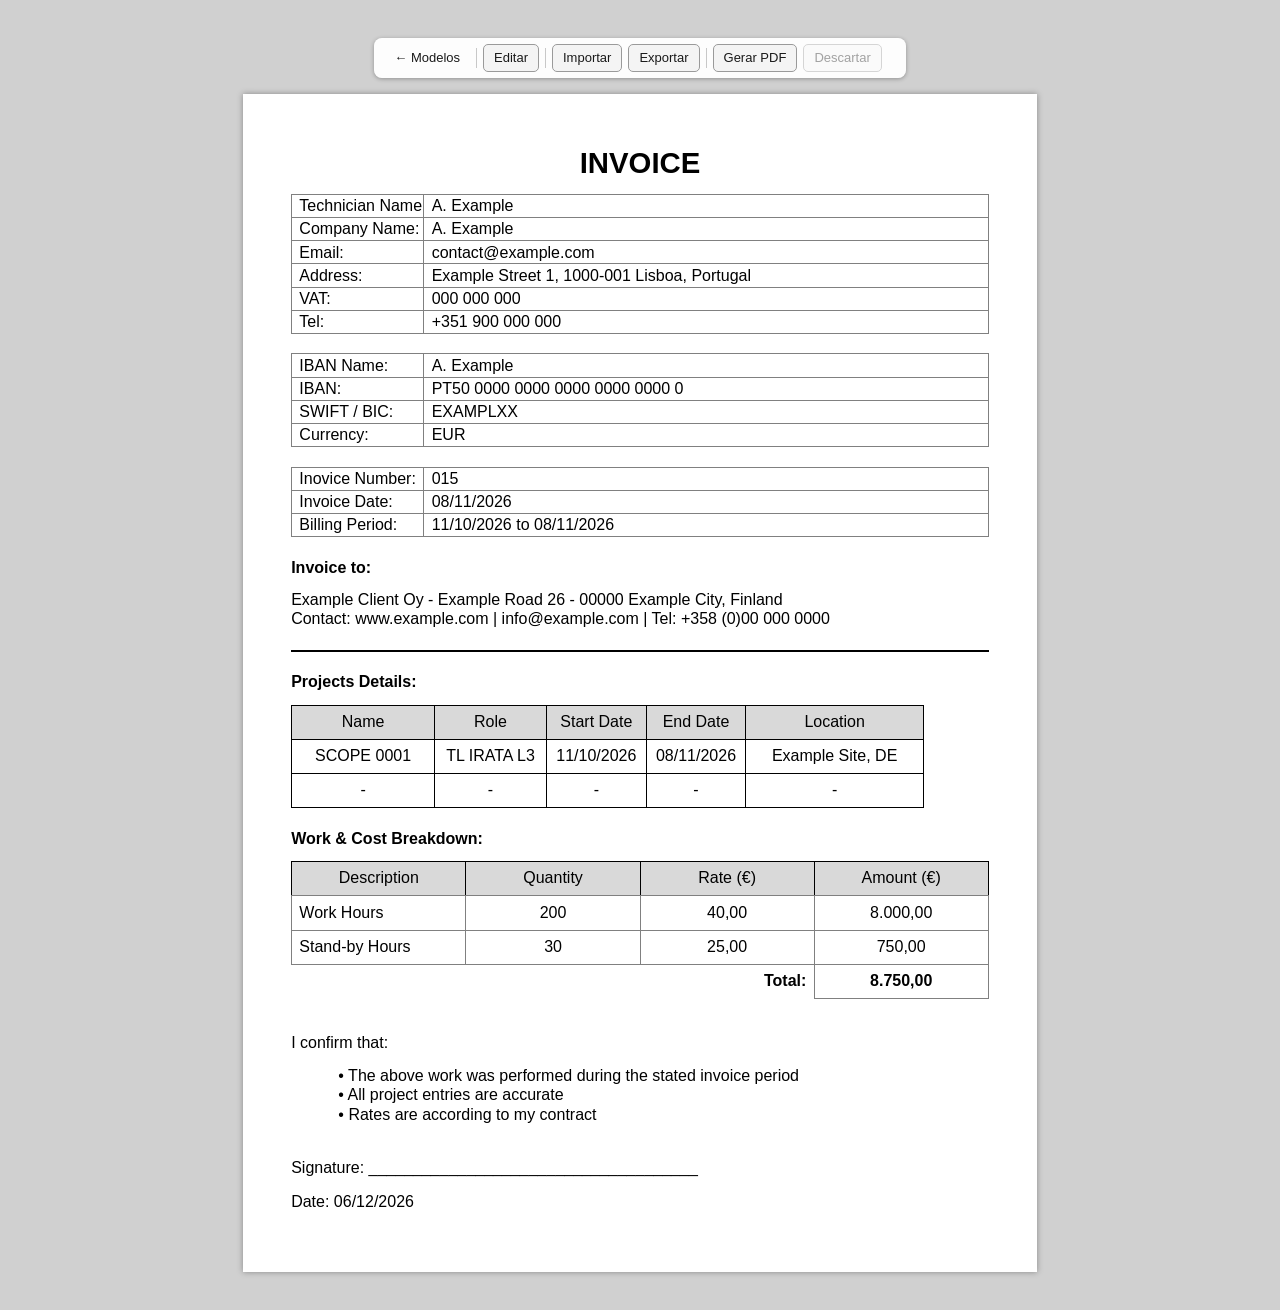
==== modelos/invoice-horas/index.html @ 733affbe "Nord Docs: aplicacao estatica de documentos editaveis Reproducao fiel de dois documentos Word e uma " ====
<!DOCTYPE html>
<html lang="en">
<head>
  <meta charset="utf-8">
  <meta name="viewport" content="width=device-width, initial-scale=1">

  <!--
    ============================================================================
    INVOICE DE HORAS - reproducao fiel do arquivo "invoice_015.docx"
    ============================================================================
    Esta pasta contem apenas o que e proprio deste modelo:

      dados.json        CONTEUDO. Todo o texto do documento, em JSON puro.
                        E o unico arquivo a editar para trocar valores.
      index.html        ESTRUTURA (este arquivo): a ordem dos blocos, as
                        tabelas vazias e a largura de cada coluna.
      modelo.js         CONFIGURACAO deste modelo (poucas linhas).
      variacao.css      as medidas que diferem da outra fatura.

    O comportamento vem de /app/js e o desenho de /app/tipos/fatura.

    COMO ABRIR: pelo atalho "abrir.command" da pasta Nord, que sobe um
    servidor local e abre a pagina de modelos. A pagina le o dados.json com
    fetch(), e os navegadores bloqueiam fetch() em paginas abertas com duplo
    clique (endereco file://).

    O QUE DA PARA FAZER AQUI:
      Editar      liga a edicao direto no documento (atalho Ctrl/Cmd + E)
      Importar    carrega um dados.json de qualquer lugar do computador
      Exportar    baixa o dados.json com as alteracoes feitas
      Gerar PDF   abre a impressao do navegador (atalho Ctrl/Cmd + P)
      Descartar   volta ao conteudo original do arquivo
    ============================================================================
  -->

  <title>Invoice de Horas</title>

  <!-- Estilo do tipo de documento, depois as variacoes deste modelo -->
  <link rel="stylesheet" href="../../app/tipos/fatura/fatura.css">
  <link rel="stylesheet" href="variacao.css">

  <!-- Estilo da interface (nao entra no PDF) -->
  <link rel="stylesheet" href="../../app/css/interface.css">
  <link rel="stylesheet" href="../../app/css/edicao.css">
</head>

<body>

<!--
  Barra de ferramentas.
  Nao faz parte do documento e nunca aparece no PDF (ver css/interface.css).
  Os identificadores abaixo sao os que js/barra.js procura.
-->
<div class="barra-ferramentas" role="toolbar" aria-label="Ferramentas do documento">
  <a class="link-voltar" href="../../index.html" title="Voltar para a lista de modelos">&larr; Modelos</a>
  <span class="separador-barra"></span>

  <button type="button" class="botao-barra" id="acao-editar" title="Editar o documento (Ctrl/Cmd + E)">Editar</button>
  <span class="separador-barra"></span>

  <button type="button" class="botao-barra" id="acao-importar" title="Carregar um arquivo dados.json">Importar</button>
  <button type="button" class="botao-barra" id="acao-exportar" title="Baixar o dados.json com as alteracoes">Exportar</button>
  <span class="separador-barra"></span>

  <button type="button" class="botao-barra" id="acao-pdf" title="Gerar PDF (Ctrl/Cmd + P)">Gerar PDF</button>
  <button type="button" class="botao-barra" id="acao-descartar" title="Voltar ao conteudo original do arquivo">Descartar</button>

  <output class="aviso-barra" id="aviso-alteracoes" aria-live="polite"></output>
</div>

<!--
  <main class="pagina"> representa a folha A4 do Word.
  Tamanho e margens vem das variaveis --pagina-* em css/documento.css
  (original: 11906 x 16838 twips, margens de 720 twips = 12,7 mm).
-->
<main class="pagina" id="documento">

  <!-- ===== Titulo centralizado, negrito, 22pt (sz=44 meios-pontos) ===== -->
  <h1 class="titulo" data-campo="titulo"></h1>

  <!-- ===== Bloco 1: dados do tecnico/emissor =====
       Tabela de 2 colunas (1985 + 8471 twips) com borda cinza fina.
       As linhas sao geradas por app/tipos/fatura/montagem.js. -->
  <table class="tabela-info">
    <colgroup>
      <col class="col-rotulo">
      <col class="col-valor">
    </colgroup>
    <tbody data-lista="emissor"></tbody>
  </table>

  <!-- Paragrafo vazio (estilo "Sem Espacamento") que separa as tabelas -->
  <p class="par-simples">&nbsp;</p>

  <!-- ===== Bloco 2: dados bancarios ===== -->
  <table class="tabela-info">
    <colgroup>
      <col class="col-rotulo">
      <col class="col-valor">
    </colgroup>
    <tbody data-lista="pagamento"></tbody>
  </table>

  <p class="par-simples">&nbsp;</p>

  <!-- ===== Bloco 3: numero, data e periodo da fatura ===== -->
  <table class="tabela-info">
    <colgroup>
      <col class="col-rotulo">
      <col class="col-valor">
    </colgroup>
    <tbody data-lista="fatura"></tbody>
  </table>

  <p class="par-simples">&nbsp;</p>

  <!-- ===== Bloco 4: destinatario da fatura ===== -->
  <p class="par-normal negrito" data-campo="destinatarioTitulo"></p>
  <p class="par-simples" data-campo="destinatarioLinha1"></p>

  <!--
    No Word, dois paragrafos seguidos com a MESMA borda inferior sao
    agrupados e a linha e desenhada apenas no final do grupo.
    Por isso os dois paragrafos abaixo ficam dentro de um unico
    <div class="grupo-com-borda"> que recebe a borda.
  -->
  <div class="grupo-com-borda">
    <p class="par-simples" data-campo="destinatarioLinha2"></p>
    <p class="par-simples">&nbsp;</p>
  </div>

  <p class="par-simples">&nbsp;</p>

  <!-- ===== Bloco 5: detalhes dos projetos =====
       Larguras do original: 2142 / 1681 / 1495 / 1495 / 2664 twips. -->
  <p class="par-normal negrito" data-campo="projetosTitulo"></p>
  <table class="tabela-grade tabela-projetos">
    <colgroup>
      <col style="width: 107.1pt">
      <col style="width: 84.05pt">
      <col style="width: 74.75pt">
      <col style="width: 74.75pt">
      <col style="width: 133.2pt">
    </colgroup>
    <thead data-cabecalho="projetos"></thead>
    <tbody data-lista="projetos"></tbody>
  </table>
  <!-- Area do botao "+ linha"; so aparece no modo de edicao -->
  <div data-controles="projetos.linhas"></div>

  <p class="par-simples">&nbsp;</p>

  <!-- ===== Bloco 6: horas e custos =====
       Larguras do original: 2614 / 2614 / 2608 / 2614 twips. -->
  <p class="par-normal negrito" data-campo="custosTitulo"></p>
  <table class="tabela-grade tabela-custos">
    <colgroup>
      <col style="width: 130.7pt">
      <col style="width: 130.7pt">
      <col style="width: 130.4pt">
      <col style="width: 130.7pt">
    </colgroup>
    <thead data-cabecalho="custos"></thead>
    <tbody data-lista="custos"></tbody>
  </table>
  <div data-controles="custos.linhas"></div>

  <!-- Paragrafo vazio com espacamento normal (existe so na Invoice de Horas) -->
  <p class="par-normal">&nbsp;</p>

  <!-- ===== Bloco 7: declaracao de conformidade ===== -->
  <p class="par-normal" data-campo="confirmacaoTitulo"></p>
  <div data-lista="confirmacao"></div>
  <div data-controles="confirmacao.itens"></div>

  <p class="par-normal">&nbsp;</p>

  <!-- ===== Bloco 8: assinatura ===== -->
  <p class="par-normal" data-campo="assinaturaLinha"></p>
  <p class="par-normal" data-campo="assinaturaData"></p>

</main>

<!-- Modulo ES. Comece a leitura por modelo.js, que tem a configuracao. -->
<script type="module" src="modelo.js"></script>
</body>
</html>
---- app/tipos/fatura/fatura.css ----
/* ============================================================================
   fatura.css - estilo base das faturas
   ----------------------------------------------------------------------------
   Compartilhado pelos modelos invoice-despesas e invoice-horas.
   Todas as medidas foram convertidas diretamente do XML dos arquivos .docx.

   As duas faturas sao o mesmo documento com pequenas diferencas de medida.
   O que varia de uma para a outra fica no variacao.css de cada modelo.
   Unidades do Word usadas no original:
     - twip  = 1/20 de ponto   (ex.: 1985 twips = 99,25pt)
     - meio-ponto  -> tamanho de fonte (ex.: sz=44 -> 22pt)
     - oitavo-de-ponto -> espessura de borda (ex.: sz=2 -> 0,25pt)

   Para ajustar o documento, prefira mudar as variaveis do bloco :root abaixo.
   ============================================================================ */

:root {
  /* ----- Folha (sectPr do original) ----------------------------------- */
  --pagina-largura: 210mm;    /* pgSz w=11906 twips */
  --pagina-altura: 297mm;     /* pgSz h=16838 twips */
  --pagina-margem: 12.7mm;    /* pgMar 720 twips em todos os lados */

  /* ----- Tipografia (docDefaults do original) -------------------------- */
  --fonte: Calibri, Carlito, "Segoe UI", "Helvetica Neue", Arial, sans-serif;
  --fonte-tamanho: 12pt;      /* sz=24 meios-pontos */
  --fonte-titulo: 22pt;       /* sz=44 meios-pontos */
  --cor-texto: #000000;

  /* Altura de linha.
     O Word usa "line=278 auto" (= 1,158 x entrelinha simples) no estilo
     Normal e "line=240 auto" (= simples) no estilo "Sem Espacamento".
     Como a entrelinha simples da Calibri equivale a ~1,22em, os valores
     finais em CSS ficam: 1,22 x 1,158 = 1,413 e 1,22. */
  --linha-normal: 1.413;
  --linha-simples: 1.22;

  --espaco-depois: 8pt;       /* spacing after=160 twips do estilo Normal */

  /* ----- Tabelas -------------------------------------------------------- */
  --tabela-largura: 522.8pt;  /* 10456 twips (1985 + 8471) */
  --borda-cinza: #808080;     /* themeColor background1 shade 80 */
  /* Definidos por cada modelo em variacao.css (os valores abaixo sao so
     um ponto de partida seguro caso o arquivo nao seja carregado). */
  --borda-cinza-espessura: 0.25pt;
  --borda-preta: #000000;
  --borda-preta-espessura: 0.5pt;   /* sz=4 oitavos de ponto (estilo TableGrid) */
  --tabela-projetos-largura: 473.85pt;
  --celula-padding-x: 5.4pt;  /* tblCellMar left/right = 108 twips */
  /* Respiro vertical dentro da celula. No Word o tblCellMar de cima e de
     baixo e 0, o que deixa o texto encostado na linha. Este valor pequeno
     afasta o texto da borda SEM mudar a altura da celula: nas tabelas de
     informacao sobra folga dentro dos 17pt, e nas tabelas em grade ele e
     descontado do espaco de baixo (ver .tabela-grade). */
  --celula-padding-y: 1pt;
  --celula-altura-min: 17pt;  /* trHeight = 340 twips */
  --cabecalho-fundo: #D9D9D9; /* shd fill D9D9D9 */

  /* ----- Outros --------------------------------------------------------- */
  --borda-paragrafo: 1.5pt;   /* pBdr bottom sz=12 oitavos de ponto */
  --recuo-marcador: 35.4pt;   /* ind left=708 twips nos itens com "bullet" */
}

/* ----------------------------------------------------------------------------
   Base
   -------------------------------------------------------------------------- */
* {
  box-sizing: border-box;
}

body {
  margin: 0;
  padding: 10mm 0;
  background: #d0d0d0;          /* fundo da area de trabalho, como no Word */
  font-family: var(--fonte);
  font-size: var(--fonte-tamanho);
  color: var(--cor-texto);
}

/* A folha propriamente dita */
.pagina {
  width: var(--pagina-largura);
  min-height: var(--pagina-altura);
  margin: 0 auto;
  padding: var(--pagina-margem);
  background: #ffffff;
  box-shadow: 0 0 6px rgba(0, 0, 0, .35);
}

/* ----------------------------------------------------------------------------
   Paragrafos
   -------------------------------------------------------------------------- */

/* Estilo "Normal": entrelinha 1,158 e 8pt de espaco depois */
.par-normal {
  margin: 0 0 var(--espaco-depois) 0;
  line-height: var(--linha-normal);
}

/* Estilo "Sem Espacamento" (NoSpacing): entrelinha simples, sem espaco depois */
.par-simples {
  margin: 0;
  line-height: var(--linha-simples);
}

.negrito {
  font-weight: bold;
}

/* Titulo "INVOICE" */
.titulo {
  margin: 0 0 var(--espaco-depois) 0;
  font-size: var(--fonte-titulo);
  font-weight: bold;
  line-height: var(--linha-normal);
  text-align: center;
}

/*
  Grupo de paragrafos que compartilham a mesma borda inferior.
  No Word a linha aparece apenas abaixo do ultimo paragrafo do grupo;
  o "space=1" do original vira 1pt de respiro antes da linha.
*/
.grupo-com-borda {
  padding-bottom: 1pt;
  border-bottom: var(--borda-paragrafo) solid var(--borda-preta);
}

/* Itens "I confirm that:" - o marcador tipografico faz parte do texto */
.item-marcador {
  margin: 0;
  padding-left: var(--recuo-marcador);
  line-height: var(--linha-simples);
}

/* ----------------------------------------------------------------------------
   Tabelas - regras comuns
   -------------------------------------------------------------------------- */
table {
  border-collapse: collapse;
  table-layout: fixed;        /* respeita as larguras do <colgroup> */
}

td, th {
  padding: var(--celula-padding-y) var(--celula-padding-x);
  height: var(--celula-altura-min);
  font-weight: normal;
  text-align: left;
  /* Todo o conteudo das tabelas fica centralizado verticalmente, para que o
     texto fique no meio da celula e nao encostado na linha de cima. */
  vertical-align: middle;

  /*
    Sem quebra de linha dentro das tabelas.
    Vale tanto para a coluna de titulos ("Technician Name:", "IBAN:", ...)
    quanto para a coluna de dados e para as tabelas de projetos e custos:
    cada celula fica sempre em uma unica linha.

    Consequencia a ter em mente ao editar: um texto mais comprido que a
    largura da coluna passa a ser cortado em vez de descer para a linha de
    baixo. Se isso acontecer, aumente a largura da coluna no <colgroup> do
    index.html em vez de deixar o texto quebrar.

    Os paragrafos fora das tabelas (endereco, itens "I confirm that:",
    assinatura) continuam quebrando normalmente.
  */
  overflow: hidden;
  white-space: nowrap;
}

/* ----------------------------------------------------------------------------
   Tabelas de informacao (emissor, pagamento, fatura)
   Borda cinza de 0,25pt em todos os lados; celulas no estilo "Sem Espacamento".
   -------------------------------------------------------------------------- */
.tabela-info {
  width: var(--tabela-largura);
}

.tabela-info td {
  border: var(--borda-cinza-espessura) solid var(--borda-cinza);
  line-height: var(--linha-simples);
}

.col-rotulo { width: 99.25pt; }   /* 1985 twips */
.col-valor  { width: 423.55pt; }  /* 8471 twips */

/* ----------------------------------------------------------------------------
   Tabelas em grade (projetos e custos)
   Borda preta de 0,5pt (estilo "Tabela com Grade" do Word).
   Dentro das celulas os paragrafos sao do estilo Normal, por isso mantem
   os 8pt de espaco depois - e o que deixa estas linhas mais altas.
   -------------------------------------------------------------------------- */
.tabela-grade th,
.tabela-grade td {
  border: var(--borda-preta-espessura) solid var(--borda-preta);
  /* O Word reserva 8pt abaixo do paragrafo dentro destas celulas, o que
     empurrava todo o texto para cima. Aqui o mesmo espaco e dividido em
     partes iguais entre cima e baixo: a altura total da celula continua
     exatamente a mesma do original e o texto fica centralizado. */
  padding-top: calc(var(--espaco-depois) / 2);
  padding-bottom: calc(var(--espaco-depois) / 2);
  line-height: var(--linha-normal);
  vertical-align: middle;
  text-align: center;
}

.tabela-projetos { width: var(--tabela-projetos-largura); }
.tabela-custos   { width: 522.5pt;  }  /* 10450 twips */

/* Cabecalhos cinza */
.tabela-grade thead td {
  background: var(--cabecalho-fundo);
}

/* Na tabela de custos o cabecalho tem borda inferior cinza */
.tabela-custos thead td {
  border-bottom: var(--borda-cinza-espessura) solid var(--borda-cinza);
}

/* ...e as linhas de dados tem todas as bordas cinza */
.tabela-custos tbody td {
  border: var(--borda-cinza-espessura) solid var(--borda-cinza);
}

/* A primeira coluna da tabela de custos e alinhada a esquerda */
.tabela-custos tbody td:first-child {
  text-align: left;
}

/*
  Linha de total: as duas primeiras celulas ficam sem borda (apenas o traco
  superior), a terceira mostra "Total:" a direita e a quarta fica emoldurada.
  Os seletores incluem ".tabela-custos" para terem prioridade sobre a regra
  geral ".tabela-custos tbody td" definida acima.
*/
.tabela-custos .linha-total td {
  border: none;
  border-top: var(--borda-cinza-espessura) solid var(--borda-cinza);
}

.tabela-custos .linha-total .celula-rotulo-total {
  border-right: var(--borda-cinza-espessura) solid var(--borda-cinza);
  font-weight: bold;
  text-align: right;
}

.tabela-custos .linha-total .celula-valor-total {
  border: var(--borda-cinza-espessura) solid var(--borda-cinza);
  font-weight: bold;
  text-align: center;
}

/* ----------------------------------------------------------------------------
   Impressao - remove o fundo cinza e as sombras da tela
   -------------------------------------------------------------------------- */
@page {
  size: A4;
  margin: 12.7mm;   /* mesmo valor de --pagina-margem (regras @page nao
                       aceitam variaveis CSS) */
}

@media print {
  body {
    padding: 0;
    background: #ffffff;
  }

  .pagina {
    width: auto;
    min-height: 0;
    margin: 0;
    padding: 0;
    box-shadow: none;
  }
}
---- modelos/invoice-horas/variacao.css ----
/* ============================================================================
   variacao.css - o que distingue a Invoice de Horas da Invoice de Despesas
   ----------------------------------------------------------------------------
   As duas faturas sao o mesmo documento com duas variacoes. Todo o resto do
   estilo vem de tipos/fatura/fatura.css; aqui ficam apenas as medidas que o
   arquivo invoice_015.docx tem de diferente.
   ============================================================================ */

:root {
  /* Bordas das tabelas de informacao: sz=2 oitavos de ponto */
  --borda-cinza-espessura: 0.25pt;

  /* Tabela "Projects Details": 9477 twips (2142+1681+1495+1495+2664) */
  --tabela-projetos-largura: 473.85pt;
}
---- app/css/interface.css ----
/* ============================================================================
   interface.css - barra de ferramentas da pagina
   ----------------------------------------------------------------------------
   Estilos de tudo que NAO faz parte do documento: a barra do topo, os botoes
   e o aviso de alteracoes.

   Tudo aqui desaparece na impressao (e, portanto, no PDF gerado), para que
   o arquivo final contenha apenas o documento.
   ============================================================================ */

:root {
  --interface-fonte: "Segoe UI", -apple-system, BlinkMacSystemFont, Helvetica, Arial, sans-serif;
  --interface-fundo: rgba(255, 255, 255, .96);
  --interface-borda: #9a9a9a;
  --interface-destaque: #1f6fc4;
  --interface-erro: #b3261e;
}

/* ----------------------------------------------------------------------------
   Barra do topo
   -------------------------------------------------------------------------- */
.barra-ferramentas {
  position: sticky;
  top: 0;
  z-index: 20;
  display: flex;
  flex-wrap: wrap;
  gap: 6px;
  align-items: center;
  justify-content: center;
  width: fit-content;
  max-width: 100%;
  margin: 0 auto 16px;
  padding: 6px 10px;
  border-radius: 8px;
  background: var(--interface-fundo);
  box-shadow: 0 1px 4px rgba(0, 0, 0, .3);
  font-family: var(--interface-fonte);
  font-size: 13px;
  user-select: none;
}

/* Separador vertical entre grupos de botoes */
.separador-barra {
  width: 1px;
  height: 20px;
  background: #c8c8c8;
}

/* ----------------------------------------------------------------------------
   Botoes
   -------------------------------------------------------------------------- */
.botao-barra {
  height: 28px;
  padding: 0 10px;
  border: 1px solid var(--interface-borda);
  border-radius: 5px;
  background: #f4f4f4;
  color: #1a1a1a;
  font-family: inherit;
  font-size: 13px;
  line-height: 1;
  cursor: pointer;
  white-space: nowrap;
}

.botao-barra:hover:not(:disabled)  { background: #e4e4e4; }
.botao-barra:active:not(:disabled) { background: #d4d4d4; }

.botao-barra:disabled {
  opacity: .4;
  cursor: default;
}

/* Botao de um recurso ligado no momento (ex.: modo de edicao ativo) */
.botao-barra.botao-ativo {
  border-color: var(--interface-destaque);
  background: var(--interface-destaque);
  color: #ffffff;
}

/* Link de volta para a pagina de modelos */
.link-voltar {
  display: inline-flex;
  align-items: center;
  height: 28px;
  padding: 0 10px;
  border-radius: 5px;
  color: #1a1a1a;
  font-size: 13px;
  text-decoration: none;
}

.link-voltar:hover { background: #e4e4e4; }

/* ----------------------------------------------------------------------------
   Aviso de estado (alteracoes pendentes, mensagens de importacao/exportacao)
   -------------------------------------------------------------------------- */
.aviso-barra {
  max-width: 320px;
  padding: 0 4px;
  color: #6a6a6a;
  font-size: 12px;
  opacity: 0;
  transition: opacity .2s;
}

.aviso-barra.visivel { opacity: 1; }

.aviso-barra.aviso-erro-texto {
  color: var(--interface-erro);
  font-weight: 600;
}

/* ----------------------------------------------------------------------------
   Faixa de aviso do documento (ex.: semana invalida na planilha)
   Fica logo abaixo da barra e some quando nao ha nada a avisar.
   -------------------------------------------------------------------------- */
.faixa-aviso {
  display: none;
  width: fit-content;
  max-width: 100%;
  margin: 0 auto 16px;
  padding: 8px 14px;
  border: 1px solid #e0b4b0;
  border-radius: 6px;
  background: #fdf2f1;
  color: #8c1d18;
  font-family: var(--interface-fonte);
  font-size: 13px;
}

.faixa-aviso.visivel {
  display: block;
}

/* ----------------------------------------------------------------------------
   Aviso exibido quando o dados.json nao pode ser lido
   -------------------------------------------------------------------------- */
.aviso-falha {
  max-width: 620px;
  margin: 0 auto;
  padding: 32px;
  background: #ffffff;
  box-shadow: 0 0 6px rgba(0, 0, 0, .25);
  font-family: var(--interface-fonte);
  line-height: 1.5;
}

.aviso-falha h1 { margin: 0 0 16px; font-size: 18px; }
.aviso-falha p  { margin: 0 0 12px; font-size: 14px; }

/* ----------------------------------------------------------------------------
   Impressao - a interface nunca entra no PDF
   -------------------------------------------------------------------------- */
@media print {
  .barra-ferramentas,
  .faixa-aviso {
    display: none !important;
  }
}
---- app/css/edicao.css ----
/* ============================================================================
   edicao.css - aparencia do modo de edicao
   ----------------------------------------------------------------------------
   Estilos aplicados apenas enquanto a edicao esta ligada (a classe
   "modo-edicao" fica no <body>). Nada daqui aparece no documento impresso.

   Observacao sobre o campo editavel: ele e um <span> em bloco que ocupa a
   celula inteira, para que clicar em qualquer ponto da celula coloque o
   cursor no texto. Como "outline" nao ocupa espaco no layout, o contorno
   dos campos NAO desloca nem redimensiona nada do documento.
   ============================================================================ */

/* Campo editavel: invisivel enquanto a edicao esta desligada */
.campo-editavel {
  display: block;
  min-height: 1em;
}

/* Campo que convive com texto fixo ao lado (ex.: "Date: 15/11/2026") */
.campo-editavel.campo-em-linha {
  display: inline;
}

/* ----------------------------------------------------------------------------
   Campo bloqueado
   Usado na planilha: os blocos dos sete dias so liberam depois que o numero
   da semana for informado e validado.
   -------------------------------------------------------------------------- */
body.modo-edicao .campo-bloqueado {
  background: rgba(0, 0, 0, .05);
  cursor: not-allowed;
}

/* Campo obrigatorio que destrava o resto do documento */
body.modo-edicao .c-obrigatorio [contenteditable] {
  outline: 2px solid rgba(179, 38, 30, .75);
  background: rgba(179, 38, 30, .08);
}

body.modo-edicao .c-obrigatorio.c-preenchido [contenteditable] {
  outline: 2px solid rgba(31, 111, 196, .85);
  background: rgba(31, 111, 196, .10);
}

/* ----------------------------------------------------------------------------
   Campos durante a edicao
   -------------------------------------------------------------------------- */
body.modo-edicao [contenteditable] {
  outline: 1px dashed rgba(31, 111, 196, .55);
  outline-offset: -1px;
  background: rgba(31, 111, 196, .05);
  cursor: text;
}

body.modo-edicao [contenteditable]:hover {
  background: rgba(31, 111, 196, .10);
}

body.modo-edicao [contenteditable]:focus {
  outline: 2px solid rgba(31, 111, 196, .85);
  outline-offset: -2px;
  background: rgba(31, 111, 196, .14);
}

/* ----------------------------------------------------------------------------
   Botao "x" de remover linha
   Fica sobre a borda direita da linha e so aparece com o ponteiro em cima.
   -------------------------------------------------------------------------- */

/* Ancora do botao: a ultima celula da linha, ou o proprio paragrafo */
body.modo-edicao [data-colecao] > tr > td:last-child,
body.modo-edicao [data-colecao] > p {
  position: relative;
}

.controle-linha {
  position: absolute;
  top: 50%;
  right: 2px;
  transform: translateY(-50%);
  width: 18px;
  height: 18px;
  padding: 0;
  border: 1px solid #c88;
  border-radius: 50%;
  background: #fff;
  color: #b3261e;
  font-family: var(--interface-fonte);
  font-size: 13px;
  line-height: 1;
  cursor: pointer;
  opacity: 0;
  transition: opacity .15s;
}

/* Aparece ao passar o mouse pela linha, e sempre que recebe o foco */
body.modo-edicao tr:hover .controle-linha,
body.modo-edicao p:hover .controle-linha,
.controle-linha:focus {
  opacity: 1;
}

.controle-linha:hover {
  background: #b3261e;
  color: #fff;
}

/* ----------------------------------------------------------------------------
   Botao "+ linha"
   Fica na area marcada com data-controles, logo abaixo de cada tabela.
   -------------------------------------------------------------------------- */
[data-controles] {
  height: 0;              /* nao ocupa espaco fora do modo de edicao */
  overflow: visible;
}

body.modo-edicao [data-controles] {
  height: auto;
  margin: 2pt 0 6pt;
}

.botao-adicionar {
  padding: 2px 10px;
  border: 1px dashed var(--interface-destaque);
  border-radius: 4px;
  background: rgba(31, 111, 196, .06);
  color: var(--interface-destaque);
  font-family: var(--interface-fonte);
  font-size: 12px;
  cursor: pointer;
}

.botao-adicionar:hover {
  background: rgba(31, 111, 196, .16);
}

/* ----------------------------------------------------------------------------
   Impressao - nada da edicao entra no PDF
   -------------------------------------------------------------------------- */
@media print {
  .controle-linha,
  .botao-adicionar,
  [data-controles] {
    display: none !important;
  }

  [contenteditable] {
    outline: none !important;
    background: none !important;
  }
}
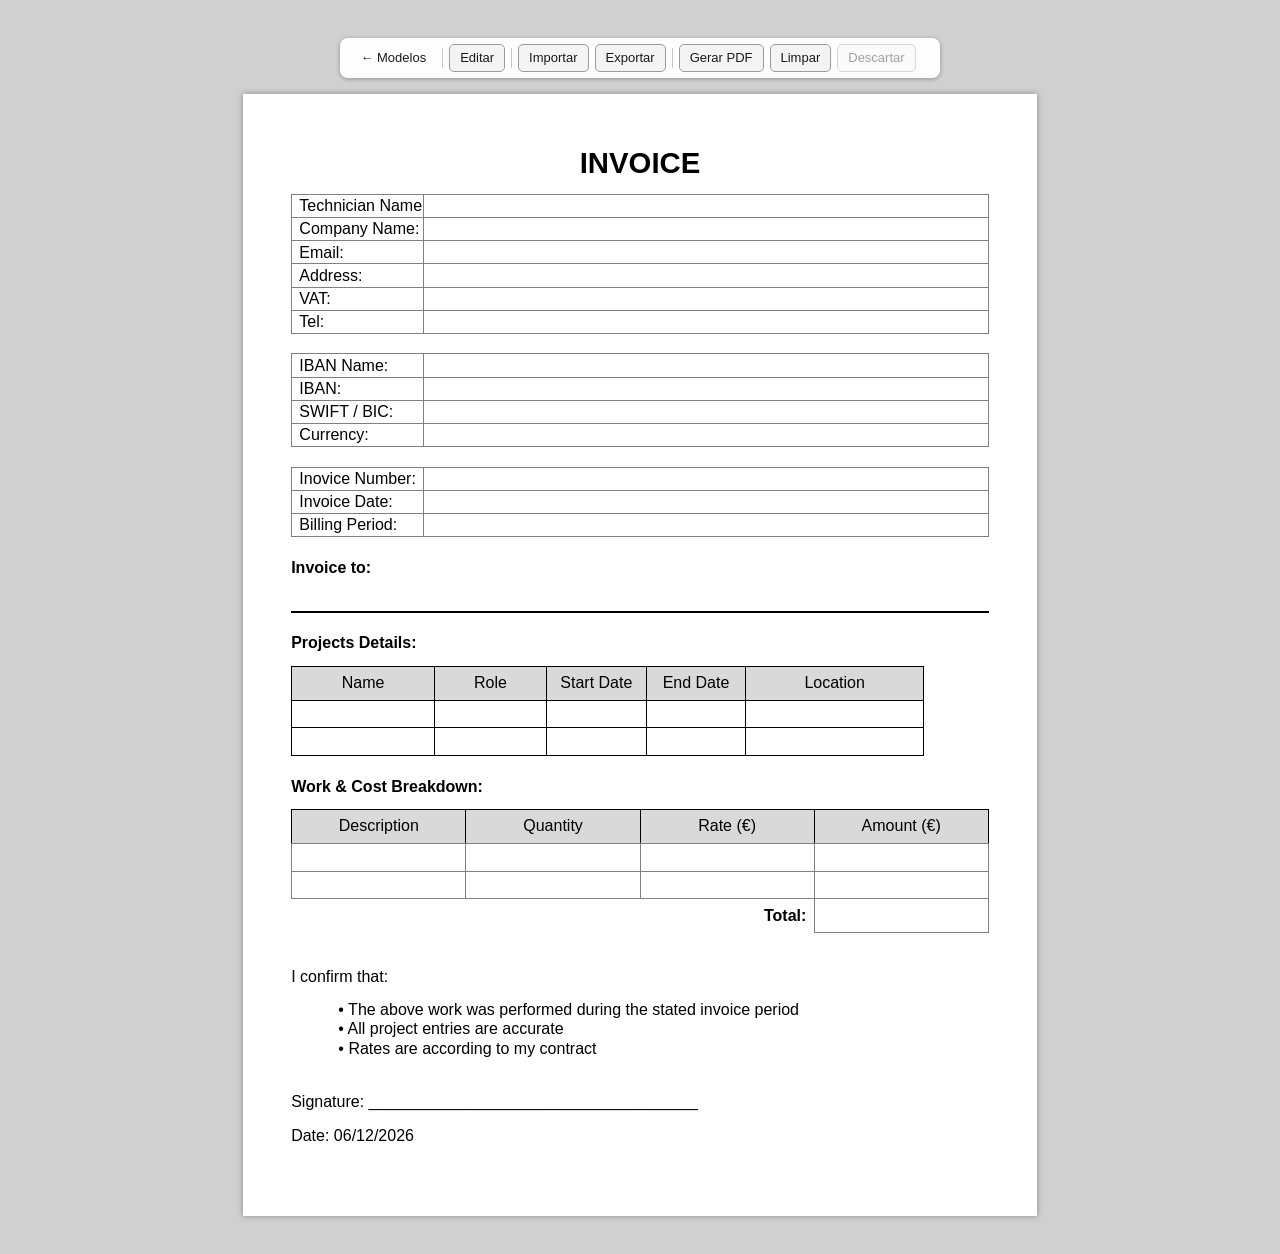
==== commit f1a937f1: "Documentos em branco e botao Limpar Os tres modelos passam a comecar vazios: rotulos, titulos de col" ====
--- a/modelos/invoice-horas/index.html
+++ b/modelos/invoice-horas/index.html
@@ -29,6 +29,7 @@
       Importar    carrega um dados.json de qualquer lugar do computador
       Exportar    baixa o dados.json com as alteracoes feitas
       Gerar PDF   abre a impressao do navegador (atalho Ctrl/Cmd + P)
+      Limpar      apaga o conteudo de todos os campos
       Descartar   volta ao conteudo original do arquivo
     ============================================================================
   -->
@@ -63,6 +64,7 @@
   <span class="separador-barra"></span>
 
   <button type="button" class="botao-barra" id="acao-pdf" title="Gerar PDF (Ctrl/Cmd + P)">Gerar PDF</button>
+  <button type="button" class="botao-barra" id="acao-limpar" title="Apagar o conteudo de todos os campos">Limpar</button>
   <button type="button" class="botao-barra" id="acao-descartar" title="Voltar ao conteudo original do arquivo">Descartar</button>
 
   <output class="aviso-barra" id="aviso-alteracoes" aria-live="polite"></output>
